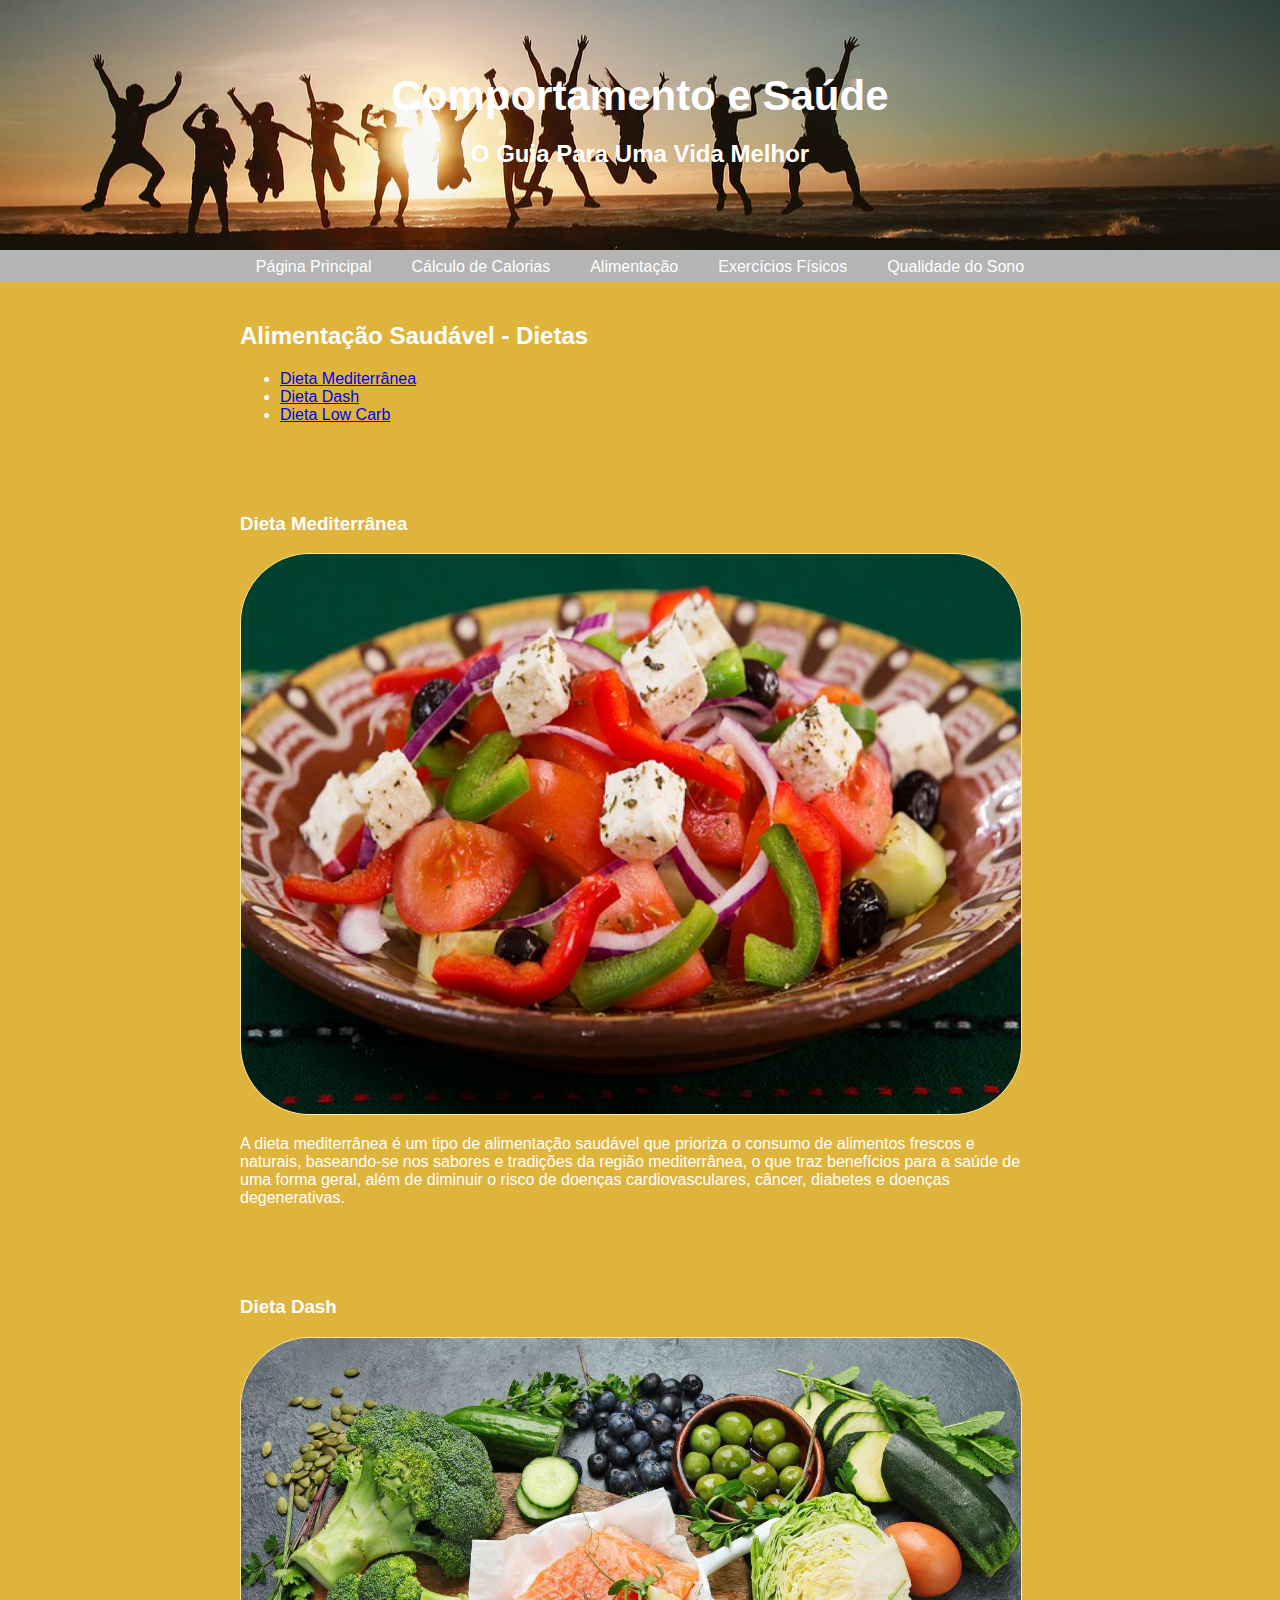
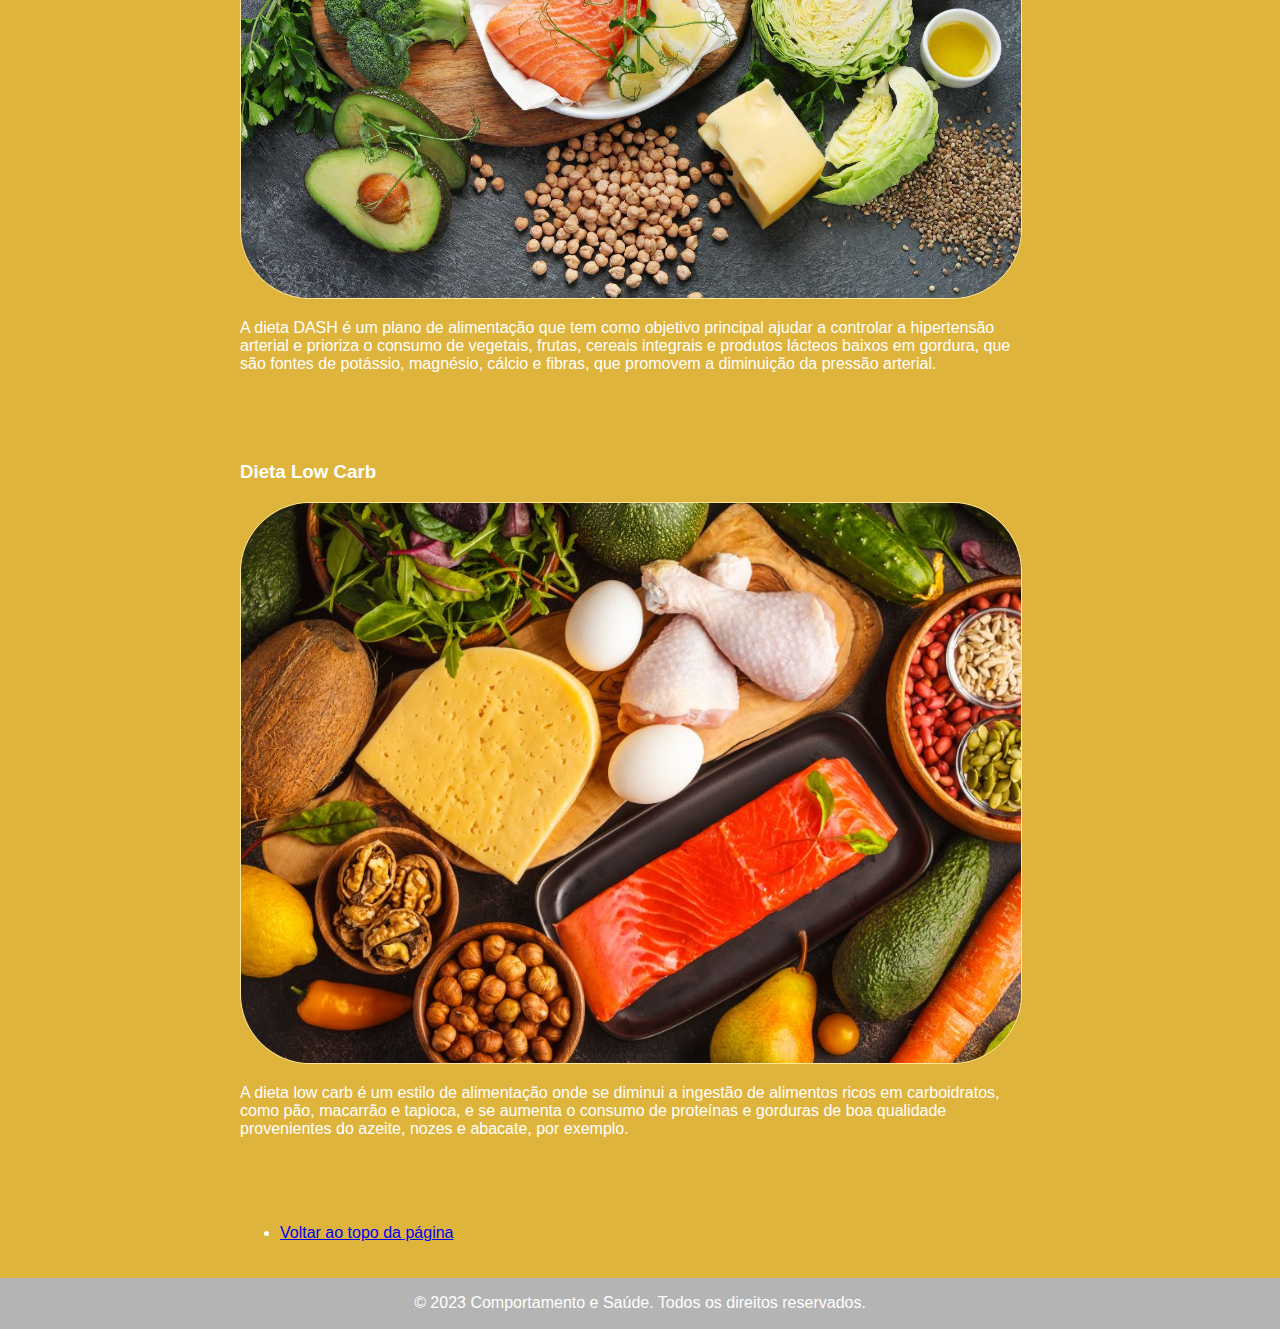
==== alimentacao.html @ 8ebd8130 "Add files via upload" ====
<!DOCTYPE html>
<html lang="pt-br">

<head>
  <meta charset="UTF-8">
  <meta name="viewport" content="width=device-width, initial-scale=1.0">
  <title>Alimentação</title>
  <link rel="stylesheet" href="formatacaoPagina.css">
</head>

<body>
  <header>
    <div class="header-content">
      <h1>Comportamento e Saúde</h1>
      <h2>O Guia Para Uma Vida Melhor</h2>
    </div>
  </header>

  <nav>
    <ul>
      <li><a href="paginaPrincipal.html">Página Principal</a></li>
      <li><a href="calorias.html">Cálculo de Calorias</a></li>
      <li><a href="alimentacao.html">Alimentação</a></li>
      <li><a href="exercicios.html">Exercícios Físicos</a></li>
      <li><a href="sono.html">Qualidade do Sono</a></li>
    </ul>
  </nav>

  <section>    
      <h2 id="conteudos">Alimentação Saudável - Dietas</h2>
      <ul>    
        <li><a href="#titulo1">Dieta Mediterrânea</a></li>
        <li><a href="#titulo2">Dieta Dash</a></li>
        <li><a href="#titulo3">Dieta Low Carb</a></li>
      </ul><br><br><br>
    
      <h3 id="titulo1">Dieta Mediterrânea</h3>
      <img class="imagem-conteudo" src="imagens/mediterranea.jpg" alt="Descrição da imagem">
      <p>
        A dieta mediterrânea é um tipo de alimentação saudável que prioriza o consumo de alimentos frescos e naturais,
         baseando-se nos sabores e tradições da região mediterrânea, o que traz benefícios para a saúde de uma forma 
         geral, além de diminuir o risco de doenças cardiovasculares, câncer, diabetes e doenças degenerativas.
      </p><br><br><br>
    
      <h3 id="titulo2">Dieta Dash</h3>
      <img class="imagem-conteudo" src="imagens/dash.jpg" alt="Descrição da imagem">
      <p>A dieta DASH é um plano de alimentação que tem como objetivo principal ajudar a controlar a hipertensão 
        arterial e prioriza o consumo de vegetais, frutas, cereais integrais e produtos lácteos baixos em gordura, 
        que são fontes de potássio, magnésio, cálcio e fibras, que promovem a diminuição da pressão arterial.
      </p><br><br><br>
    
      <h3 id="titulo3">Dieta Low Carb</h3>
      <img class="imagem-conteudo" src="imagens/lowcarb.jpg" alt="Descrição da imagem">
      <p>A dieta low carb é um estilo de alimentação onde se diminui a ingestão de alimentos ricos em carboidratos, 
        como pão, macarrão e tapioca, e se aumenta o consumo de proteínas e gorduras de boa qualidade provenientes 
        do azeite, nozes e abacate, por exemplo.
      </p><br><br><br>
    
      <ul>
        <li><a href="#conteudos">Voltar ao topo da página</a></li>
      </ul>
    
  </section>

  <footer>
    <p>&copy; 2023 Comportamento e Saúde. Todos os direitos reservados.</p>
  </footer>

  <script src="comportamentoPagina.js"></script>
</body>

</html>
---- formatacaoPagina.css ----
/* Estilos gerais */

body {
    font-family: Arial, sans-serif;
    margin: 0;
    padding: 0;
    color: rgb(255, 255, 255);
    margin: 0;
    padding: 0;
    background-color: #dfb43d;
    border-top: 0; 
  }
  
  header {
    background-image: url("imagens/saudavel.jpg");
    background-size: cover;
    background-position: center;
    height: 250px; /* Altura desejada da faixa */
    display: flex;
    justify-content: center;
    align-items: center;
    color: #ffffff; /* Cor do texto */
  }
  
  header .header-content {
    text-align: center;
  }
  
  header .header-content h1 {
    font-size: 42px;
    margin: 10px 0;
  }
  
  header .header-content p {
    font-size: 32px;
    margin: 5px 0;    
  }
   

  h1 {
    text-align: center;
    margin: 20px 0;
  }
  
  nav {
    background-color: #b4b4b4;
    color: #fff;    
    height: 16px;
    padding: 8px;
  }
  
  nav ul {
    list-style-type: none;
    margin: 0;
    padding: 0;
    display: flex;
    justify-content: center;
  }
  
  nav ul li {
    margin: 0 10px;
  }
  
  nav ul li a {
    color: #fff;
    text-decoration: none;
    padding: 10px;
  }
  
  section {
    max-width: 800px;
    margin: 0 auto;
    padding: 20px;
  }

   .imagem-conteudo {
    width: 780px; /* Defina a largura desejada */
    height: 560px; /* Defina a altura desejada */
    object-fit: cover; /* Define como a imagem é ajustada dentro do espaço definido */
    border: 1px solid #ffe89d; /* Define uma borda sólida de 2 pixels na cor vermelha */
    border-radius: 70px; /* Adiciona bordas arredondadas com um raio de 10 pixels */
  }

  footer {    
    background-color: #b4b4b4;
    color: #fff;   
    padding: 0.3px;
    text-align: center;
  }
  
  /* Estilos específicos */
  
  #formulario label {
    display: block;
    margin-top: 10px;
  }
  
  #formulario input[type="text"],
  #formulario input[type="number"],
  #formulario textarea {
    width: 100%;
    padding: 5px;
    margin-top: 5px;
  }
  
  #formulario input[type="radio"],
  #formulario input[type="checkbox"] {
    margin: 5px;
  }
  
  #formulario input[type="submit"],
  #formulario button {
    margin-top: 10px;
    padding: 5px 10px;
    cursor: pointer;    
  }
  
  #botao-exibir-formulario {
    margin: 20px 0;
    padding: 10px;
    cursor: pointer;
  }
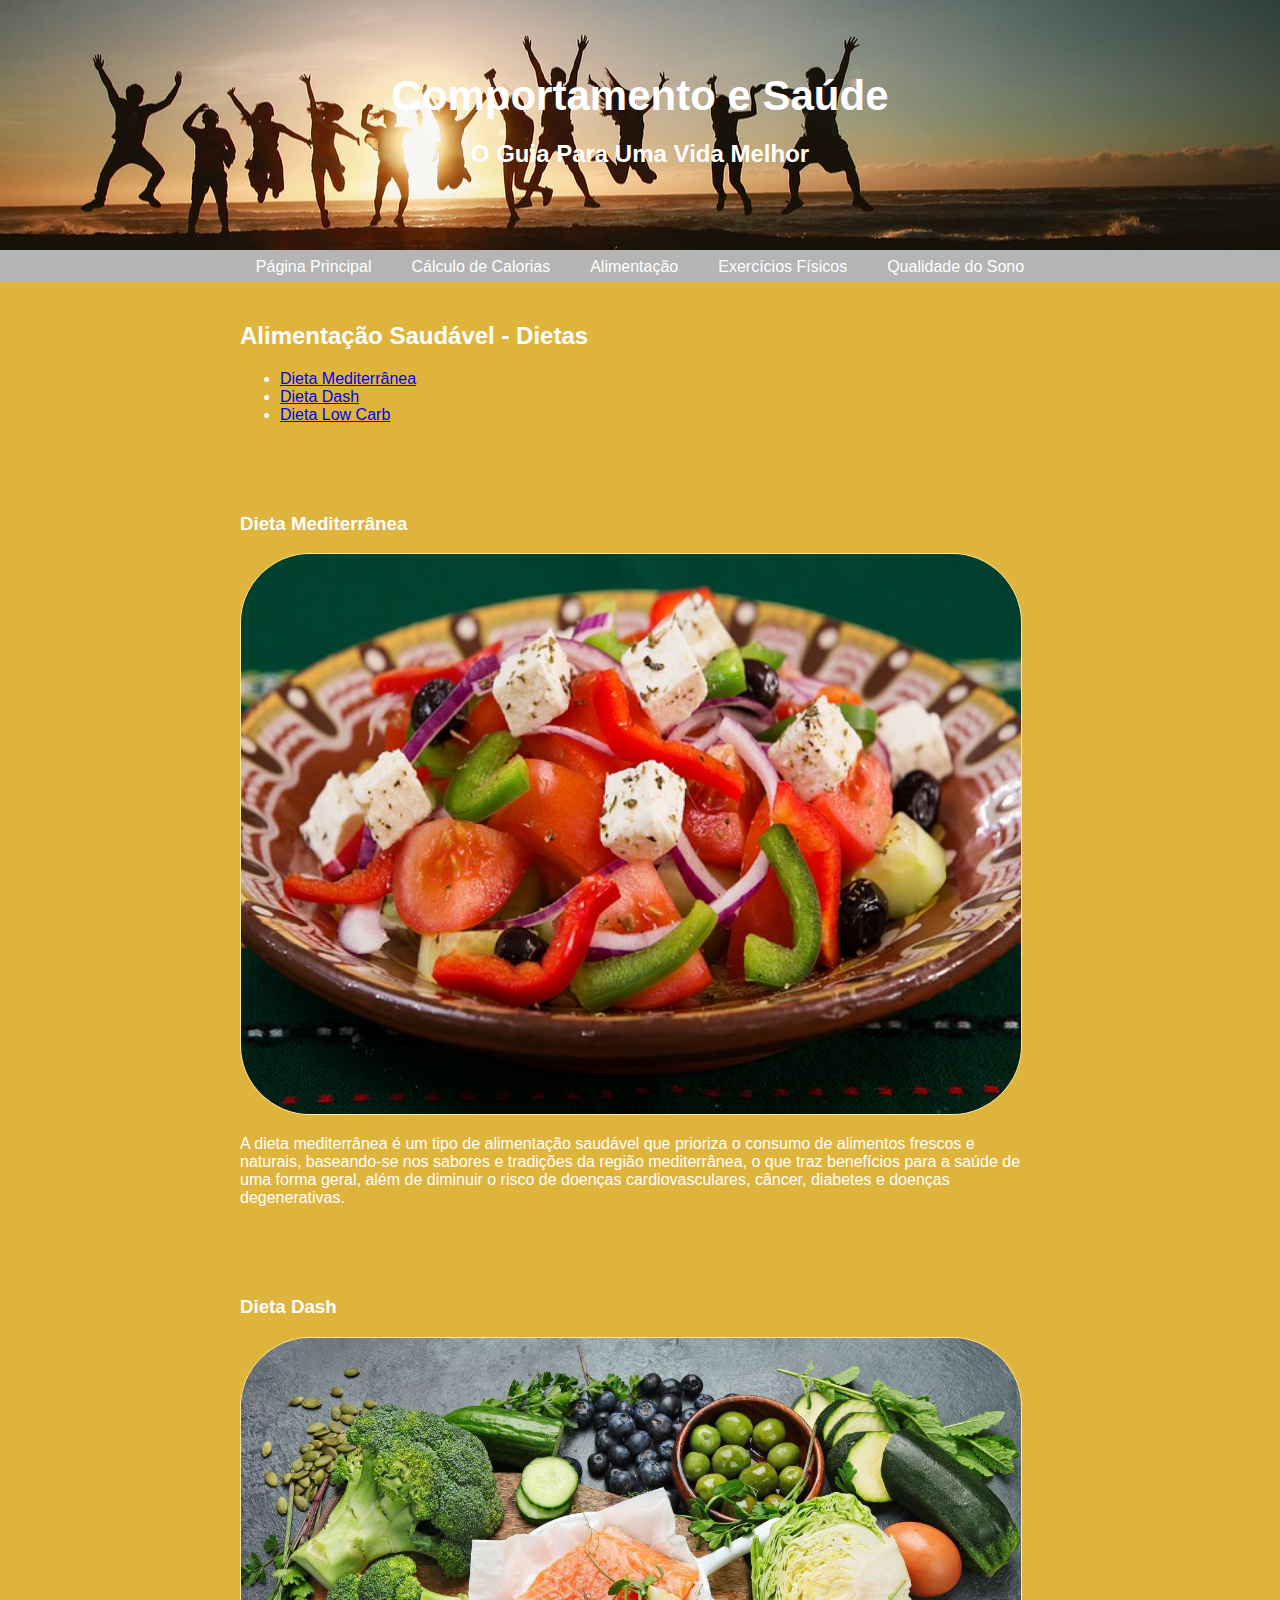
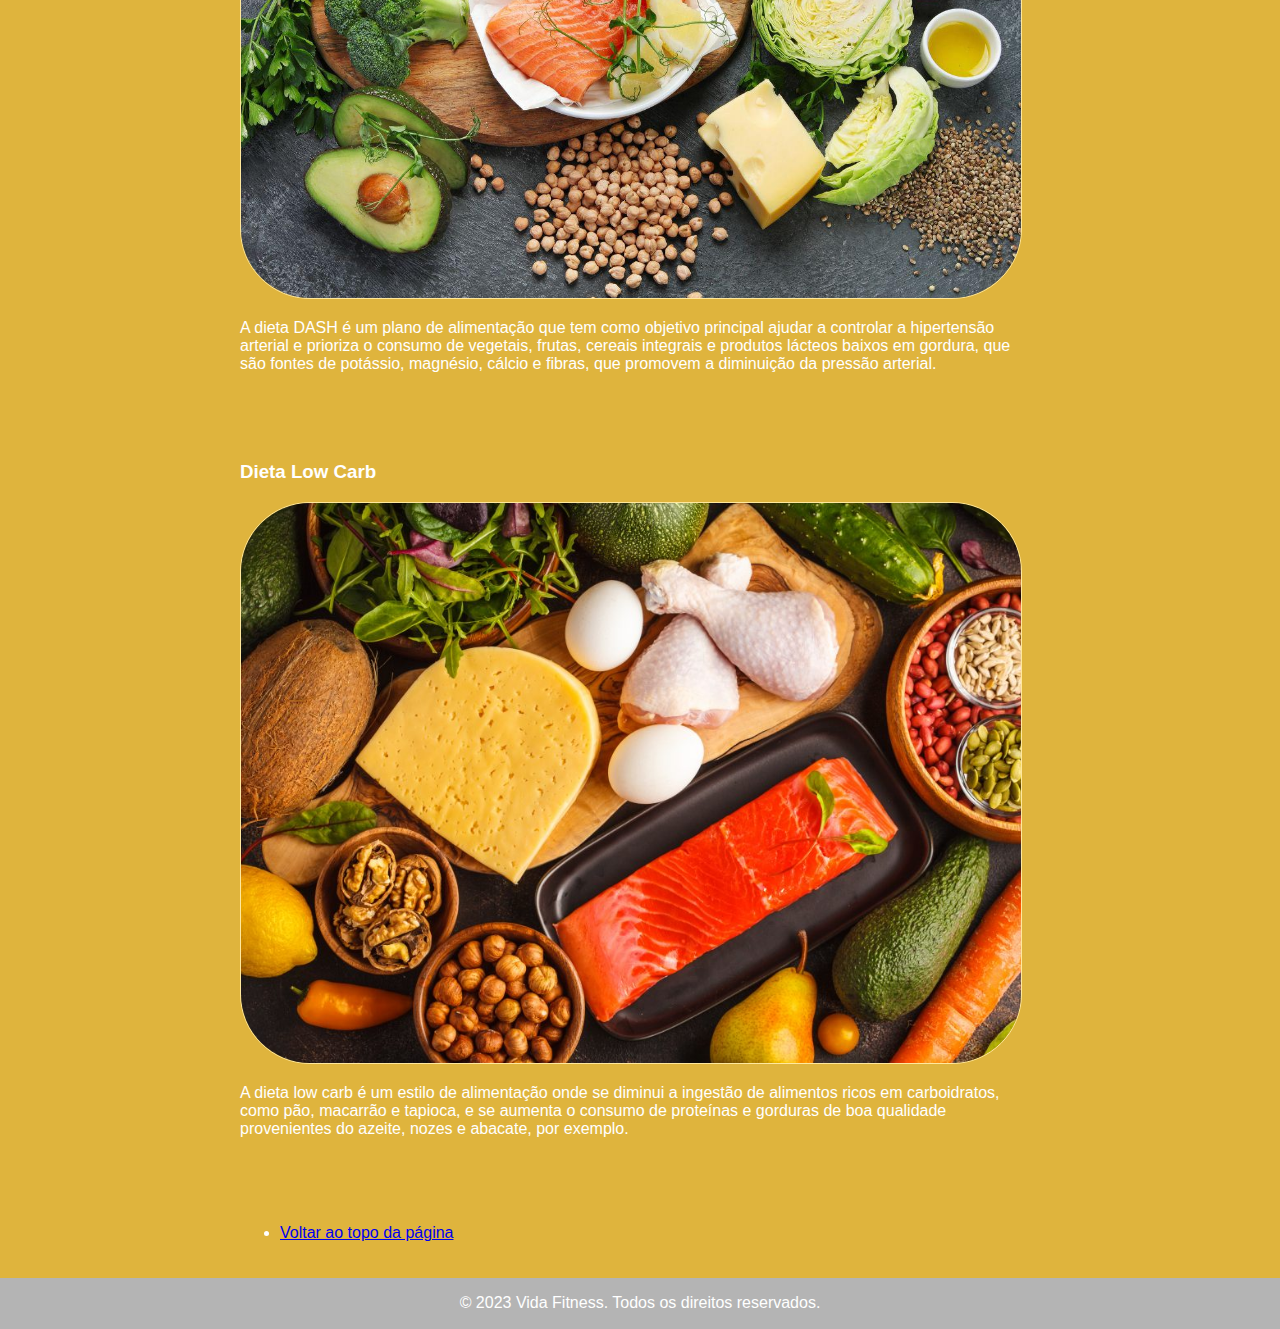
==== commit d8b6a299: "Update alimentacao.html" ====
--- a/alimentacao.html
+++ b/alimentacao.html
@@ -5,6 +5,7 @@
   <meta charset="UTF-8">
   <meta name="viewport" content="width=device-width, initial-scale=1.0">
   <title>Alimentação</title>
+  <link	href="favicon-16x16.png"  rel="icon">
   <link rel="stylesheet" href="formatacaoPagina.css">
 </head>
 
@@ -18,7 +19,7 @@
 
   <nav>
     <ul>
-      <li><a href="paginaPrincipal.html">Página Principal</a></li>
+      <li><a href="index.html">Página Principal</a></li>
       <li><a href="calorias.html">Cálculo de Calorias</a></li>
       <li><a href="alimentacao.html">Alimentação</a></li>
       <li><a href="exercicios.html">Exercícios Físicos</a></li>
@@ -63,7 +64,7 @@
   </section>
 
   <footer>
-    <p>&copy; 2023 Comportamento e Saúde. Todos os direitos reservados.</p>
+    <p>&copy; 2023 Vida Fitness. Todos os direitos reservados.</p>
   </footer>
 
   <script src="comportamentoPagina.js"></script>
--- a/formatacaoPagina.css
+++ b/formatacaoPagina.css
@@ -121,4 +121,18 @@
     cursor: pointer;
   }
   
-  +  #video {
+    border: 2px solid #ffffff42;
+    border-radius: 20px;
+  }
+
+  .label-container {
+    font-weight: bold;
+  }
+  
+  .label-container label {
+    color: rgb(255, 255, 255);
+  }
+  
+  
+   
